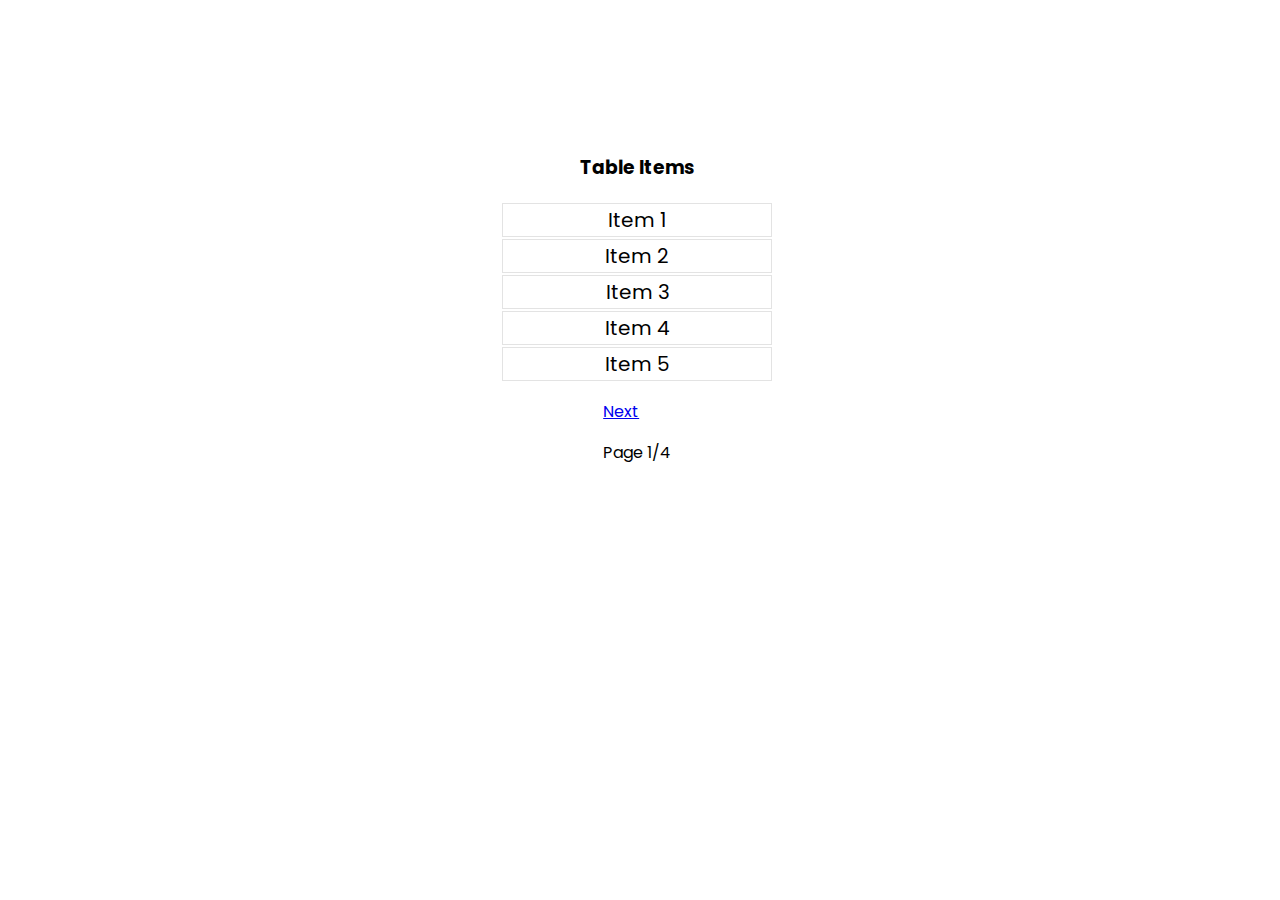
==== Pagination/pagination.htm @ c16994ce "initial commit" ====
<!DOCTYPE html>
<html>
 <head>
  <link href="./paginate.css" rel="stylesheet">
 </head>
 <div class="container">
    <div><h3>Table Items</h3></div> 
    <div class="table-list" >
        <table >
           <tbody id="listing-table">
           </tbody>
        </table>
    </div>
    <div>
        <p>
            <a href="#" id="btn-prev">Prev</a>
            <a href="#" id="btn-next">Next</a>
        </p>
        <p>Page <span id="page"></span></p>
    </div>
   
 </div>
 


<script>
    let jsp_current_page = 1;
    let jsp_json_object = [
    { json_item: "Item 1"},
    { json_item: "Item 2"},
    { json_item: "Item 3"},
    { json_item: "Item 4"},
    { json_item: "Item 5"},
    { json_item: "Item 6"},
    { json_item: "Item 7"},
    { json_item: "Item 8"},
    { json_item: "Item 9"},
    { json_item: "Item 10"},
    { json_item: "Item 11"},
    { json_item: "Item 12"},
    { json_item: "Item 13"},
    { json_item: "Item 14"},
    { json_item: "Item 15"},
    { json_item: "Item 16"},
    { json_item: "Item 17"},
    { json_item: "Item 18"},
    { json_item: "Item 19"},
    { json_item: "Item 20"},
];
const jsp_records_per_page = jsp_json_object.length/4;

function jsp_num_pages() {
    return Math.ceil(jsp_json_object.length / jsp_records_per_page);
}

function jsp_prev_page() {
    if (jsp_current_page > 1) {
        jsp_current_page--;
        jsp_change_page(jsp_current_page);
    }
}

function jsp_next_page() {
    if (jsp_current_page < jsp_num_pages()) {
        jsp_current_page++;
        jsp_change_page(jsp_current_page);
    }
}

function jsp_change_page(page) {
    const btn_prev = document.getElementById('btn-prev');
    const btn_next = document.getElementById('btn-next');
    const listing_table = document.getElementById('listing-table');
    let page_span = document.getElementById('page');
 
    if (page < 1) {
        page = 1;
    }
    if (page > jsp_num_pages()) {
        page = jsp_num_pages();
    }

    listing_table.innerHTML = '';

    for (let i = (page - 1) * jsp_records_per_page; i < (page * jsp_records_per_page) && i < jsp_json_object.length; i++) {
        listing_table.innerHTML += `<td>${jsp_json_object[i].json_item}</td>`;
    }
    page_span.innerHTML = `${page}/${jsp_num_pages()}`;

    btn_prev.style.display = (page === 1) ? 'none' : 'inline-block';
    btn_next.style.display = (page === jsp_num_pages()) ? 'none' : 'inline-block';
}

window.onload = () => {
    document.getElementById('btn-prev').addEventListener('click', (e) => {
        e.preventDefault();
        jsp_prev_page();
    });

    document.getElementById('btn-next').addEventListener('click', (e) => {
        e.preventDefault();
        jsp_next_page();
    });

    jsp_change_page(1);
};
</script>
</html>
---- Pagination/paginate.css ----
@import url('https://fonts.googleapis.com/css2?family=Poppins&display=swap'); 

*{
  font-family: 'Poppins';
}

.container{
  display: flex;
  padding: 10px;
  width: 500px;
  justify-content: center;
  align-items: center;
  flex-direction: column;
  padding-top: 10%;
  padding-left: 30%;
}



#listing-table{
    box-sizing: border-box;
    border: 1px solid rgba(0, 0, 0, .11);
}
#listing-table :nth-child(){
  border: 1px solid rgba(0, 0, 0, .11);
}
.table-list{
display: inline-block;
 }


td{
  width: 266px;
  margin: 0px;
  border: 1px solid rgba(0, 0, 0, .11);
  text-align: center;
  font-size: 20px;
}
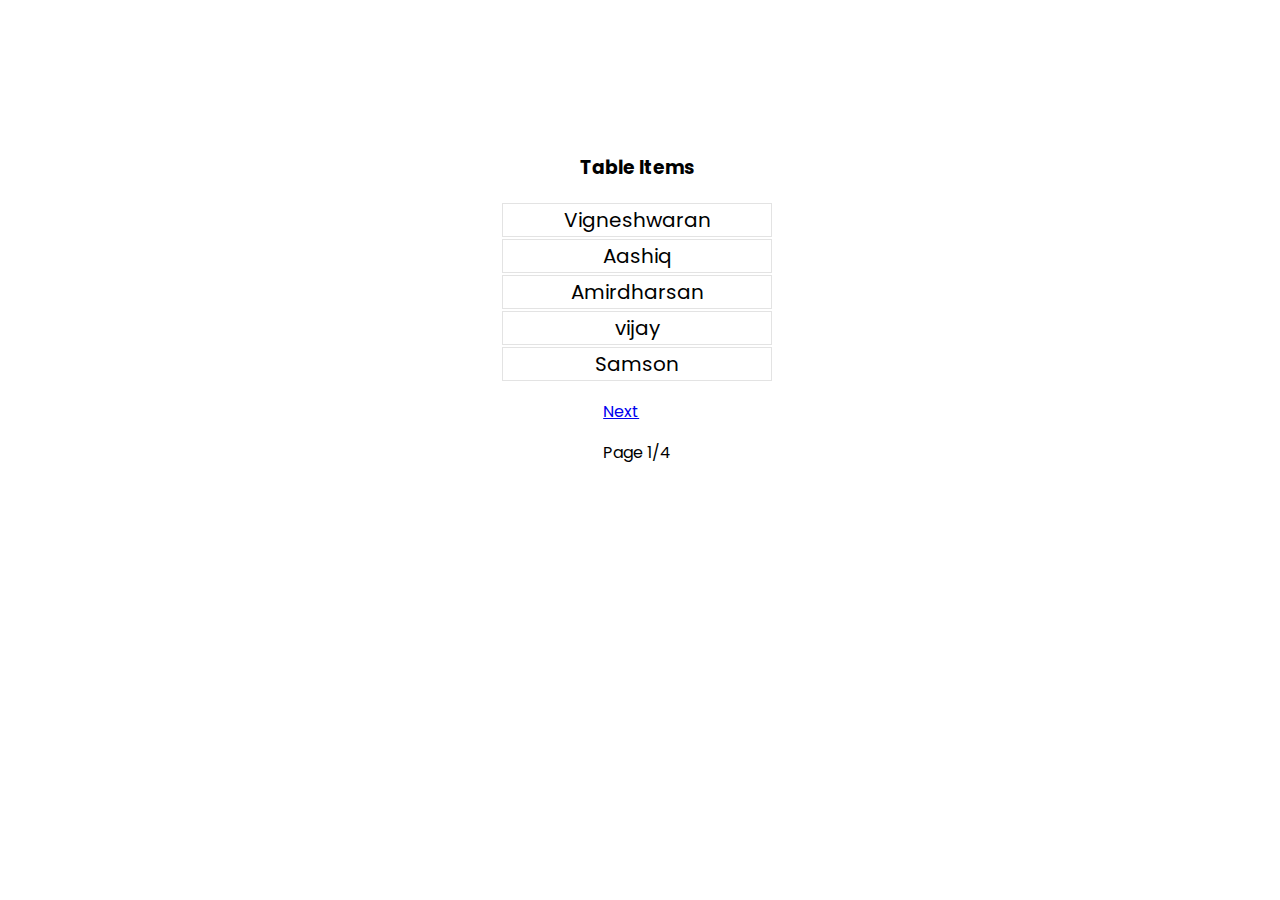
==== commit bc62c32a: "all task" ====
--- a/Pagination/pagination.htm
+++ b/Pagination/pagination.htm
@@ -26,26 +26,26 @@
 <script>
     let jsp_current_page = 1;
     let jsp_json_object = [
-    { json_item: "Item 1"},
-    { json_item: "Item 2"},
-    { json_item: "Item 3"},
-    { json_item: "Item 4"},
-    { json_item: "Item 5"},
-    { json_item: "Item 6"},
-    { json_item: "Item 7"},
-    { json_item: "Item 8"},
-    { json_item: "Item 9"},
-    { json_item: "Item 10"},
-    { json_item: "Item 11"},
-    { json_item: "Item 12"},
-    { json_item: "Item 13"},
-    { json_item: "Item 14"},
-    { json_item: "Item 15"},
-    { json_item: "Item 16"},
-    { json_item: "Item 17"},
-    { json_item: "Item 18"},
-    { json_item: "Item 19"},
-    { json_item: "Item 20"},
+    { json_item: "Vigneshwaran"},
+    { json_item: "Aashiq"},
+    { json_item: "Amirdharsan"},
+    { json_item: "vijay"},
+    { json_item: "Samson"},
+    { json_item: "Jason abishek"},
+    { json_item: "Natrajan"},
+    { json_item: "Ashwin"},
+    { json_item: "Akash"},
+    { json_item: "Robin"},
+    { json_item: "Pavan"},
+    { json_item: "Revanth"},
+    { json_item: "Aakash"},
+    { json_item: "Aslam"},
+    { json_item: "pratham"},
+    { json_item: "calvin"},
+    { json_item: "Arun"},
+    { json_item: "Arun yuvi"},
+    { json_item: "samuel"},
+    { json_item: "paras"},
 ];
 const jsp_records_per_page = jsp_json_object.length/4;
 
